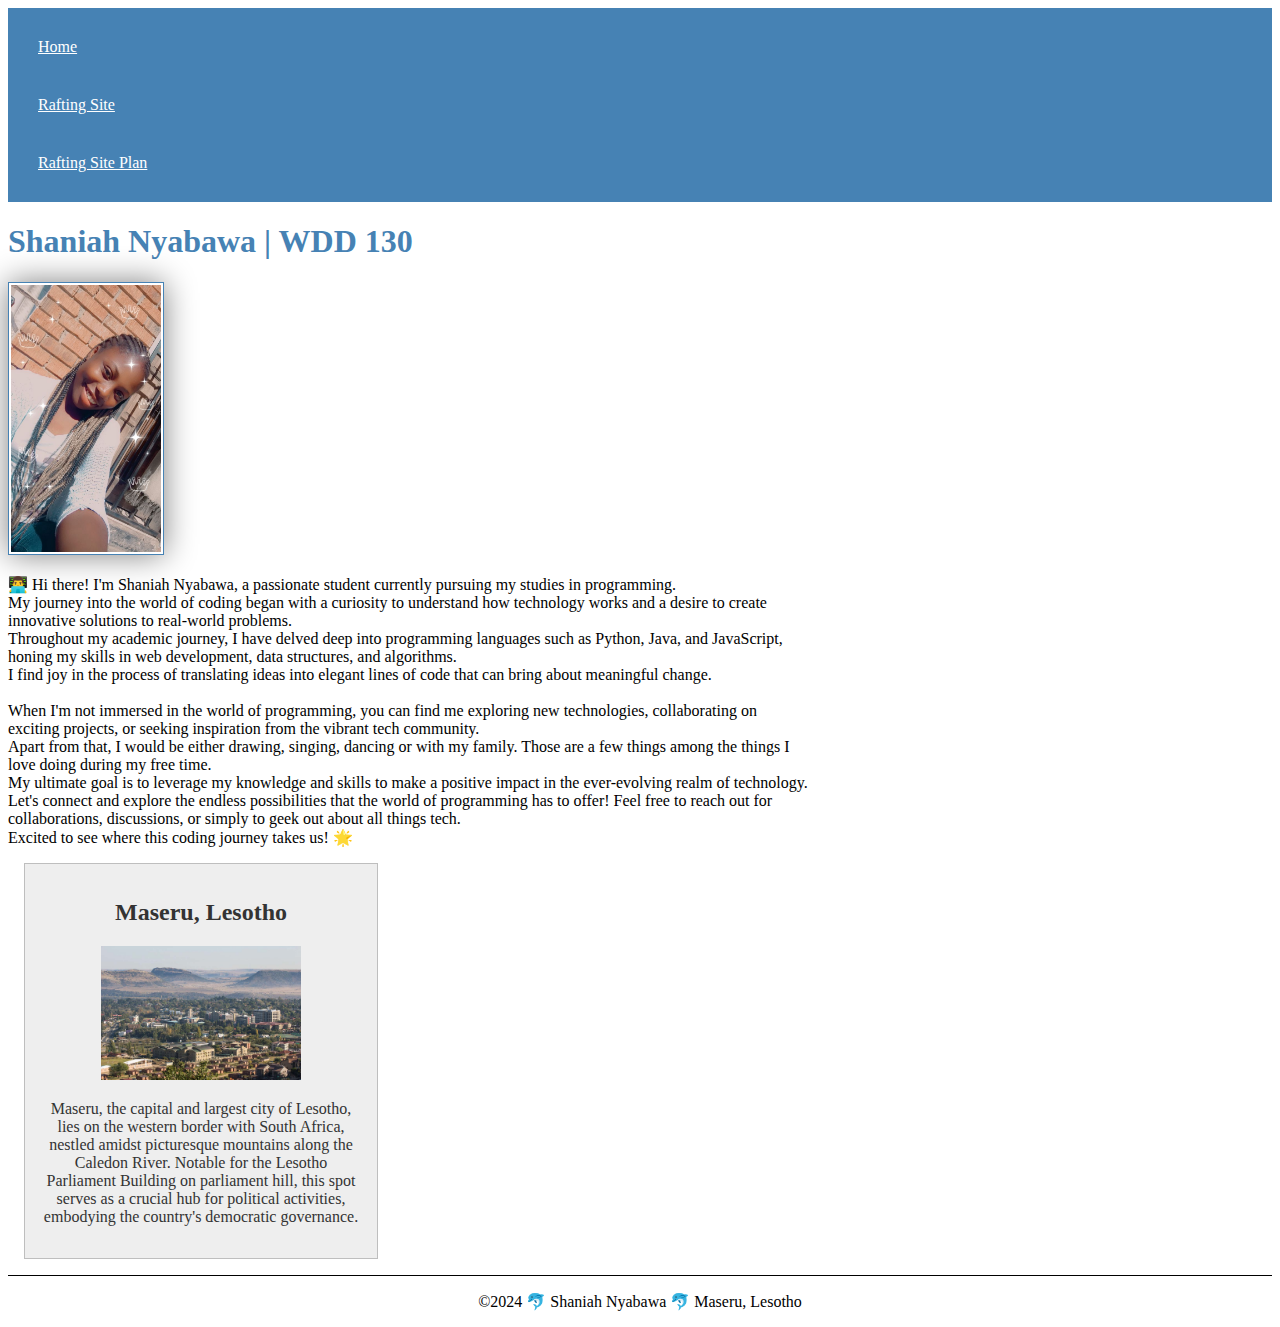
==== index.html @ 38998f8b "site plan rafting" ====
<!DOCTYPE html>
<html lang="en">
<head>
    <meta charset="UTF-8">
    <meta name="viewport" content="width=device-width, initial-scale=1.0">
    <title>Shaniah Nyabawa | WDD 130</title>
    <link rel="stylesheet" href="styles/styles.css">
    <meta name="description" content="Shaniah Nyabawa's BYU-Idaho WDD 130 course home page.">
    <meta name="author" content="Shaniah Nyabawa">
</head>

<body>
    <header>
        <nav>
            <a href="#">Home</a>
            <a href="wwr/">Rafting Site</a>
            <a href="wwr/site-plan-rafting.html">Rafting Site Plan</a>
        </nav>
    </header>
    <main>
        <h1>Shaniah Nyabawa | WDD 130</h1>
        <img src="images/profile.jpg" alt="Hello, My name Shaniah Nyabawa" width="200">
        <p>👨‍💻 Hi there! I'm Shaniah Nyabawa, a passionate student currently pursuing my studies in programming. 
            <br>My journey into the world of coding began with a curiosity to understand how technology works and a desire to create innovative solutions to real-world problems.
            <br>Throughout my academic journey, I have delved deep into programming languages such as Python, Java, and JavaScript, honing my skills in web development, data structures, and algorithms. 
            <br>I find joy in the process of translating ideas into elegant lines of code that can bring about meaningful change.
            <br>
            <br>When I'm not immersed in the world of programming, you can find me exploring new technologies, collaborating on exciting projects, or seeking inspiration from the vibrant tech community. 
            <br>Apart from that, I would be either drawing, singing, dancing or with my family. Those are a few things among the things I love doing during my free time.
            <br>My ultimate goal is to leverage my knowledge and skills to make a positive impact in the ever-evolving realm of technology.
            <br>Let's connect and explore the endless possibilities that the world of programming has to offer! Feel free to reach out for collaborations, discussions, or simply to geek out about all things tech. 
            <br>Excited to see where this coding journey takes us! 🌟
        </p>
    </main>
    <aside>
        <h2>Maseru, Lesotho</h2>
        <img src="images/maseru_lesotho.jpg" alt="Maseru from Parliament Hill Lesotho.">
        <p>Maseru, the capital and largest city of Lesotho, lies on the western border with South Africa, nestled amidst picturesque mountains along the Caledon River. Notable for the Lesotho Parliament Building on parliament hill, this spot serves as a crucial hub for political activities, embodying the country's democratic governance.</p>
    </aside>
    <footer>
        <p>©2024 🐬 Shaniah Nyabawa 🐬 Maseru, Lesotho</p>
    </footer>
</body>
</html>
---- styles/styles.css ----
nav {
    background-color: steelblue;
    padding: 10px;
}

nav a {
    color: white;
    display: block;
    padding: 20px;
}

h1 {
    color: steelblue;
}

main img{
    width: 150px;
    height: auto;
    border: 1px solid steelblue;
    padding: 2px;
    box-shadow: 0 0 30px gray;
}

main {
    max-width: 800px;
}


aside {
    width: 20rem;
    margin: 1rem;
    border: 1px solid rgba(0, 0, 0, 0.2);
    padding: 1rem;
    background-color: #eee;
    color: #333;
    text-align: center;
}

aside img{
    width: 200px;
    height: auto;
}

footer {
    margin-top: 15px;
    border-top: 1px solid #000;
    text-align: center;
}

p{
    padding: 0;
}
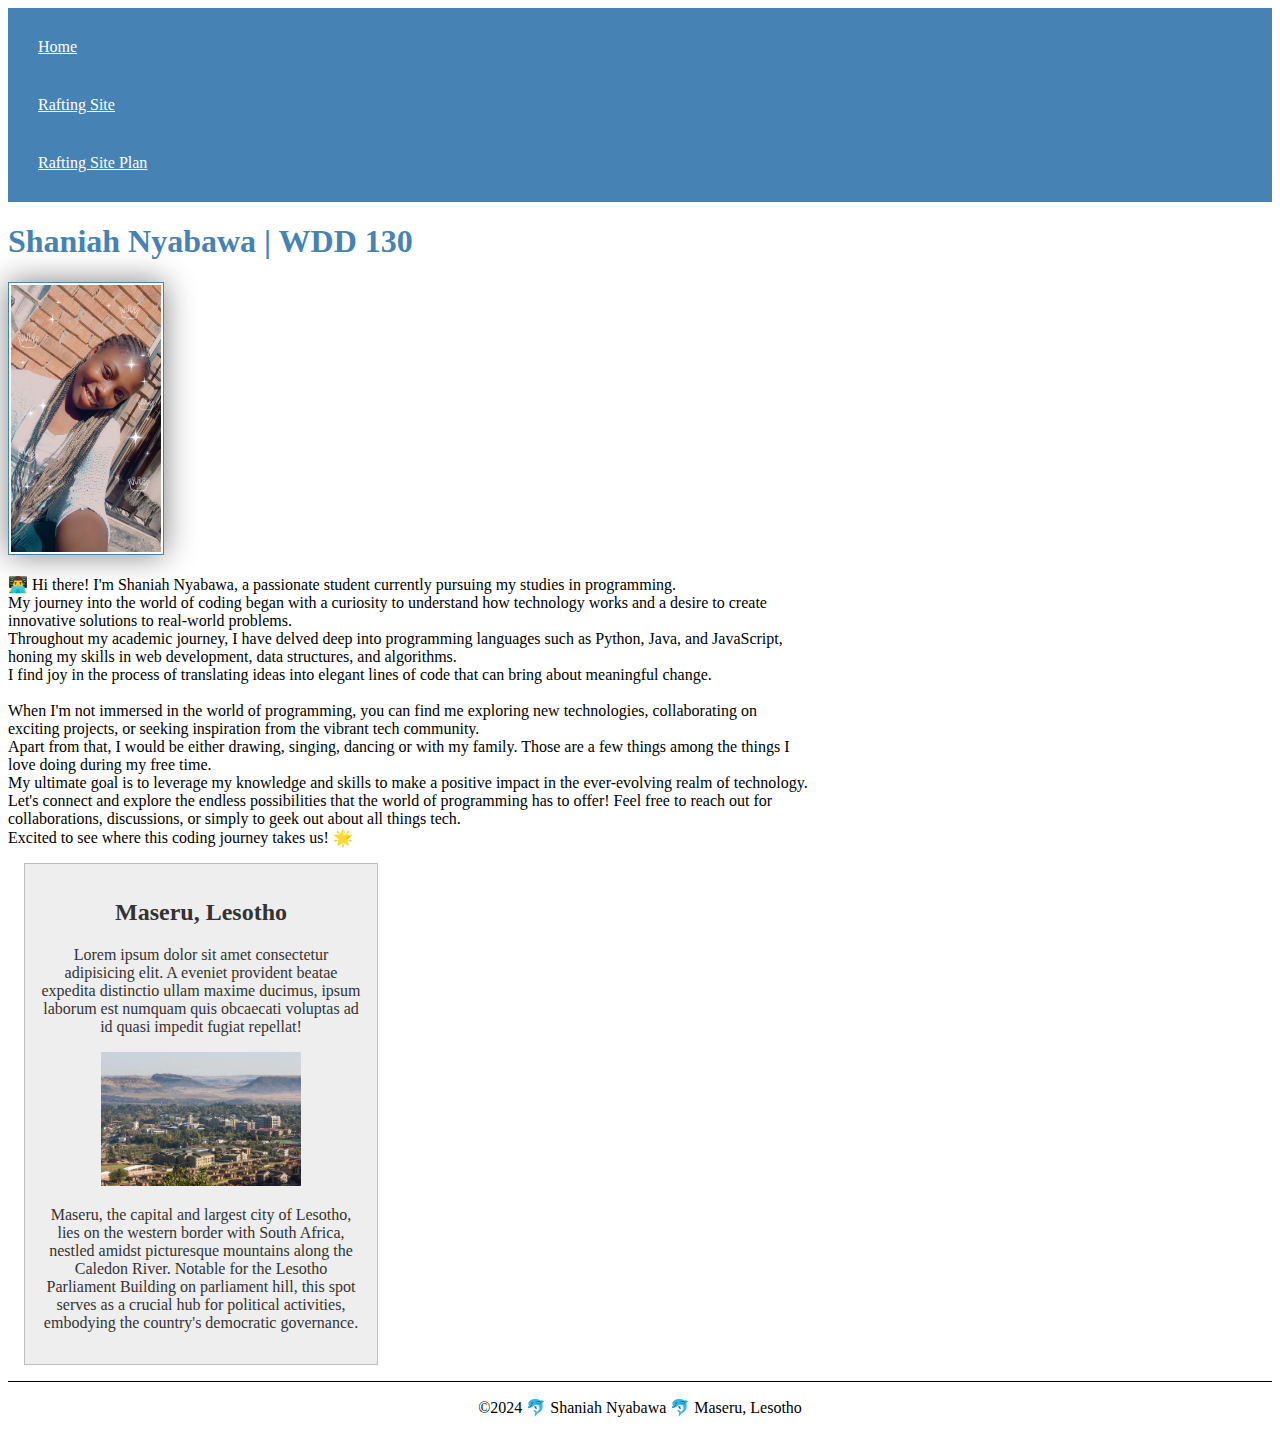
==== commit 526edc2e: "update" ====
--- a/index.html
+++ b/index.html
@@ -34,6 +34,7 @@
     </main>
     <aside>
         <h2>Maseru, Lesotho</h2>
+        <p>Lorem ipsum dolor sit amet consectetur adipisicing elit. A eveniet provident beatae expedita distinctio ullam maxime ducimus, ipsum laborum est numquam quis obcaecati voluptas ad id quasi impedit fugiat repellat!</p>
         <img src="images/maseru_lesotho.jpg" alt="Maseru from Parliament Hill Lesotho.">
         <p>Maseru, the capital and largest city of Lesotho, lies on the western border with South Africa, nestled amidst picturesque mountains along the Caledon River. Notable for the Lesotho Parliament Building on parliament hill, this spot serves as a crucial hub for political activities, embodying the country's democratic governance.</p>
     </aside>
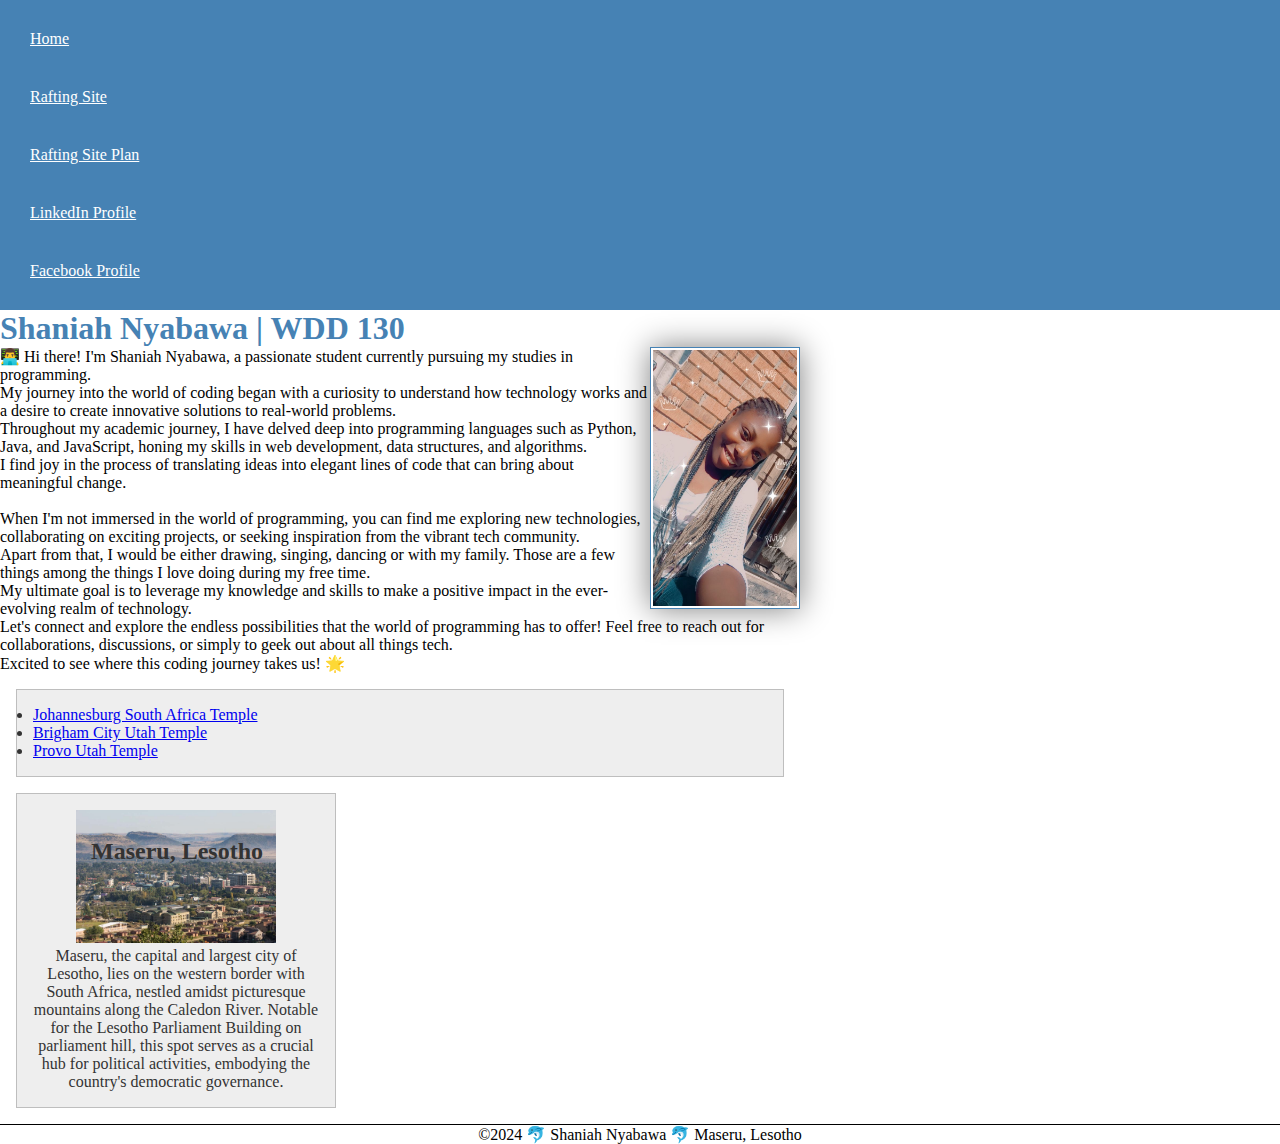
==== commit 9a7c8661: "update homepage" ====
--- a/index.html
+++ b/index.html
@@ -15,6 +15,8 @@
             <a href="#">Home</a>
             <a href="wwr/">Rafting Site</a>
             <a href="wwr/site-plan-rafting.html">Rafting Site Plan</a>
+            <a href="https://www.linkedin.com/in/shaniah-nyabawa">LinkedIn Profile</a>
+            <a href="https://www.facebook.com/me/">Facebook Profile</a>
         </nav>
     </header>
     <main>
@@ -31,10 +33,15 @@
             <br>Let's connect and explore the endless possibilities that the world of programming has to offer! Feel free to reach out for collaborations, discussions, or simply to geek out about all things tech. 
             <br>Excited to see where this coding journey takes us! 🌟
         </p>
+
+        <ul class="box">
+            <li><a href="https://www.churchofjesuschrist.org/temples/details/johannesburg-south-africa-temple?lang=eng" target="_blank">Johannesburg South Africa Temple</a></li>
+            <li><a href="https://www.churchofjesuschrist.org/temples/details/brigham-city-utah-temple?lang=eng" target="_blank">Brigham City Utah Temple</a></li>
+            <li><a href="https://www.churchofjesuschrist.org/temples/details/provo-utah-temple?lang=eng" target="_blank">Provo Utah Temple </a></li>
+        </ul>
     </main>
-    <aside>
+    <aside class="box">
         <h2>Maseru, Lesotho</h2>
-        <p>Lorem ipsum dolor sit amet consectetur adipisicing elit. A eveniet provident beatae expedita distinctio ullam maxime ducimus, ipsum laborum est numquam quis obcaecati voluptas ad id quasi impedit fugiat repellat!</p>
         <img src="images/maseru_lesotho.jpg" alt="Maseru from Parliament Hill Lesotho.">
         <p>Maseru, the capital and largest city of Lesotho, lies on the western border with South Africa, nestled amidst picturesque mountains along the Caledon River. Notable for the Lesotho Parliament Building on parliament hill, this spot serves as a crucial hub for political activities, embodying the country's democratic governance.</p>
     </aside>
@@ -42,4 +49,7 @@
         <p>©2024 🐬 Shaniah Nyabawa 🐬 Maseru, Lesotho</p>
     </footer>
 </body>
+
+<!-- 5/8/2024-->
+
 </html>
--- a/styles/styles.css
+++ b/styles/styles.css
@@ -1,3 +1,9 @@
+*{
+    margin: 0;
+    padding: 0;
+    box-sizing: border-box;
+}
+
 nav {
     background-color: steelblue;
     padding: 10px;
@@ -14,6 +20,7 @@
 }
 
 main img{
+    float: right;
     width: 150px;
     height: auto;
     border: 1px solid steelblue;
@@ -28,12 +35,14 @@
 
 aside {
     width: 20rem;
-    margin: 1rem;
-    border: 1px solid rgba(0, 0, 0, 0.2);
-    padding: 1rem;
-    background-color: #eee;
-    color: #333;
     text-align: center;
+    position: relative;
+}
+
+aside h2{
+    position: absolute;
+    top: 44px;
+    left: 74px;
 }
 
 aside img{
@@ -50,3 +59,13 @@
 p{
     padding: 0;
 }
+
+/* Class Selectors */
+
+.box {
+    margin: 1rem;
+    padding: 1rem;
+    background-color: #eee;
+    border: 1px solid rgba(0, 0, 0, 0.2);
+    color: #333;
+}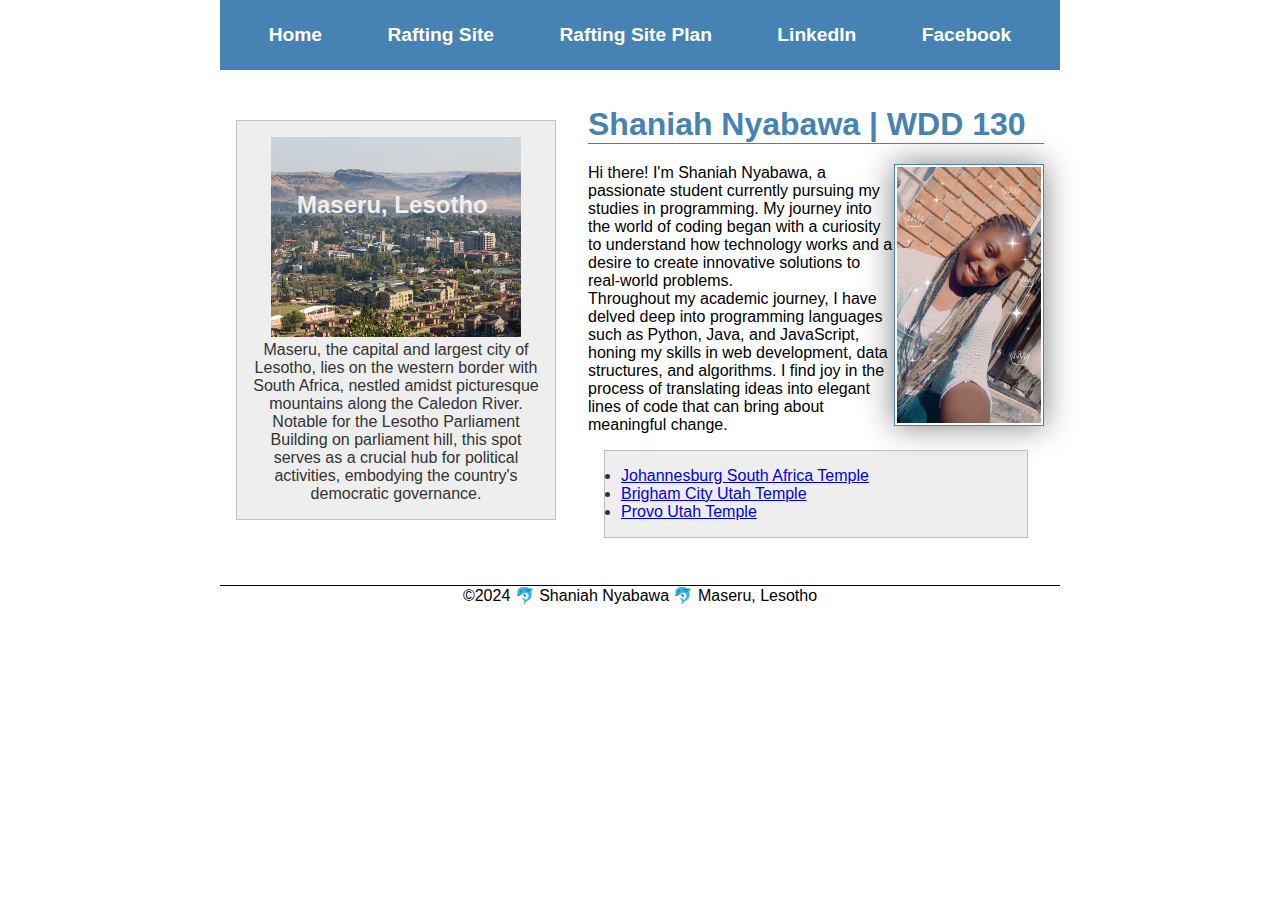
==== commit f79bbd28: "update home" ====
--- a/index.html
+++ b/index.html
@@ -15,36 +15,32 @@
             <a href="#">Home</a>
             <a href="wwr/">Rafting Site</a>
             <a href="wwr/site-plan-rafting.html">Rafting Site Plan</a>
-            <a href="https://www.linkedin.com/in/shaniah-nyabawa">LinkedIn Profile</a>
-            <a href="https://www.facebook.com/me/">Facebook Profile</a>
+            <a href="https://www.linkedin.com/in/shaniah-nyabawa">LinkedIn</a>
+            <a href="https://www.facebook.com/me/">Facebook</a>
         </nav>
     </header>
-    <main>
-        <h1>Shaniah Nyabawa | WDD 130</h1>
-        <img src="images/profile.jpg" alt="Hello, My name Shaniah Nyabawa" width="200">
-        <p>👨‍💻 Hi there! I'm Shaniah Nyabawa, a passionate student currently pursuing my studies in programming. 
-            <br>My journey into the world of coding began with a curiosity to understand how technology works and a desire to create innovative solutions to real-world problems.
-            <br>Throughout my academic journey, I have delved deep into programming languages such as Python, Java, and JavaScript, honing my skills in web development, data structures, and algorithms. 
-            <br>I find joy in the process of translating ideas into elegant lines of code that can bring about meaningful change.
-            <br>
-            <br>When I'm not immersed in the world of programming, you can find me exploring new technologies, collaborating on exciting projects, or seeking inspiration from the vibrant tech community. 
-            <br>Apart from that, I would be either drawing, singing, dancing or with my family. Those are a few things among the things I love doing during my free time.
-            <br>My ultimate goal is to leverage my knowledge and skills to make a positive impact in the ever-evolving realm of technology.
-            <br>Let's connect and explore the endless possibilities that the world of programming has to offer! Feel free to reach out for collaborations, discussions, or simply to geek out about all things tech. 
-            <br>Excited to see where this coding journey takes us! 🌟
-        </p>
+    <div class="grid">
+        <main>
+            <h1>Shaniah Nyabawa | WDD 130</h1>
+            <img src="images/profile.jpg" alt="Hello, My name Shaniah Nyabawa" width="200">
+            <p>Hi there! I'm Shaniah Nyabawa, a passionate student currently pursuing my studies in programming. 
+                My journey into the world of coding began with a curiosity to understand how technology works and a desire to create innovative solutions to real-world problems.
+                <br>Throughout my academic journey, I have delved deep into programming languages such as Python, Java, and JavaScript, honing my skills in web development, data structures, and algorithms. 
+                I find joy in the process of translating ideas into elegant lines of code that can bring about meaningful change.
+            </p>
 
-        <ul class="box">
-            <li><a href="https://www.churchofjesuschrist.org/temples/details/johannesburg-south-africa-temple?lang=eng" target="_blank">Johannesburg South Africa Temple</a></li>
-            <li><a href="https://www.churchofjesuschrist.org/temples/details/brigham-city-utah-temple?lang=eng" target="_blank">Brigham City Utah Temple</a></li>
-            <li><a href="https://www.churchofjesuschrist.org/temples/details/provo-utah-temple?lang=eng" target="_blank">Provo Utah Temple </a></li>
-        </ul>
-    </main>
-    <aside class="box">
-        <h2>Maseru, Lesotho</h2>
-        <img src="images/maseru_lesotho.jpg" alt="Maseru from Parliament Hill Lesotho.">
-        <p>Maseru, the capital and largest city of Lesotho, lies on the western border with South Africa, nestled amidst picturesque mountains along the Caledon River. Notable for the Lesotho Parliament Building on parliament hill, this spot serves as a crucial hub for political activities, embodying the country's democratic governance.</p>
-    </aside>
+            <ul class="box">
+                <li><a href="https://www.churchofjesuschrist.org/temples/details/johannesburg-south-africa-temple?lang=eng" target="_blank">Johannesburg South Africa Temple</a></li>
+                <li><a href="https://www.churchofjesuschrist.org/temples/details/brigham-city-utah-temple?lang=eng" target="_blank">Brigham City Utah Temple</a></li>
+                <li><a href="https://www.churchofjesuschrist.org/temples/details/provo-utah-temple?lang=eng" target="_blank">Provo Utah Temple </a></li>
+            </ul>
+        </main>
+        <aside class="box">
+            <h2>Maseru, Lesotho</h2>
+            <img src="images/maseru_lesotho.jpg" alt="Maseru from Parliament Hill Lesotho.">
+            <p>Maseru, the capital and largest city of Lesotho, lies on the western border with South Africa, nestled amidst picturesque mountains along the Caledon River. Notable for the Lesotho Parliament Building on parliament hill, this spot serves as a crucial hub for political activities, embodying the country's democratic governance.</p>
+        </aside>
+    </div>
     <footer>
         <p>©2024 🐬 Shaniah Nyabawa 🐬 Maseru, Lesotho</p>
     </footer>
--- a/styles/styles.css
+++ b/styles/styles.css
@@ -1,22 +1,43 @@
+body{
+    font-size: 16px;
+    font-family: 'Roboto', Arial, sans-serif;
+}
+
 *{
     margin: 0;
     padding: 0;
     box-sizing: border-box;
 }
 
+header, 
+.grid,
+footer{
+    max-width: 840px;
+    margin: 0 auto;
+}
+
 nav {
     background-color: steelblue;
-    padding: 10px;
+    padding: 1rem;
+    display: flex;
+    justify-content: space-around;
+    align-items: center;
 }
 
 nav a {
+    font-size: 1.2rem;
+    font-weight: 700;
     color: white;
     display: block;
-    padding: 20px;
+    padding: 0.5rem;
+    text-decoration: none;
 }
 
 h1 {
-    color: steelblue;
+    color: #4682b4;
+    border-bottom: 1.5px solid #4682b4;
+    margin-top: 20px;
+    margin-bottom: 20px;
 }
 
 main img{
@@ -30,6 +51,8 @@
 
 main {
     max-width: 800px;
+    grid-column: 2/3; 
+    margin: 1rem;
 }
 
 
@@ -37,17 +60,20 @@
     width: 20rem;
     text-align: center;
     position: relative;
+    grid-column: 1/2; 
+    grid-row: 1/2;
 }
 
 aside h2{
     position: absolute;
-    top: 44px;
-    left: 74px;
+    top: 70px;
+    left: 60px;
+    color: #eee;
 }
 
 aside img{
-    width: 200px;
-    height: auto;
+    width: 250px;
+    height: 200px;
 }
 
 footer {
@@ -68,4 +94,9 @@
     background-color: #eee;
     border: 1px solid rgba(0, 0, 0, 0.2);
     color: #333;
-}+}
+
+.grid { 
+    display: grid; 
+    align-items: center;
+}
